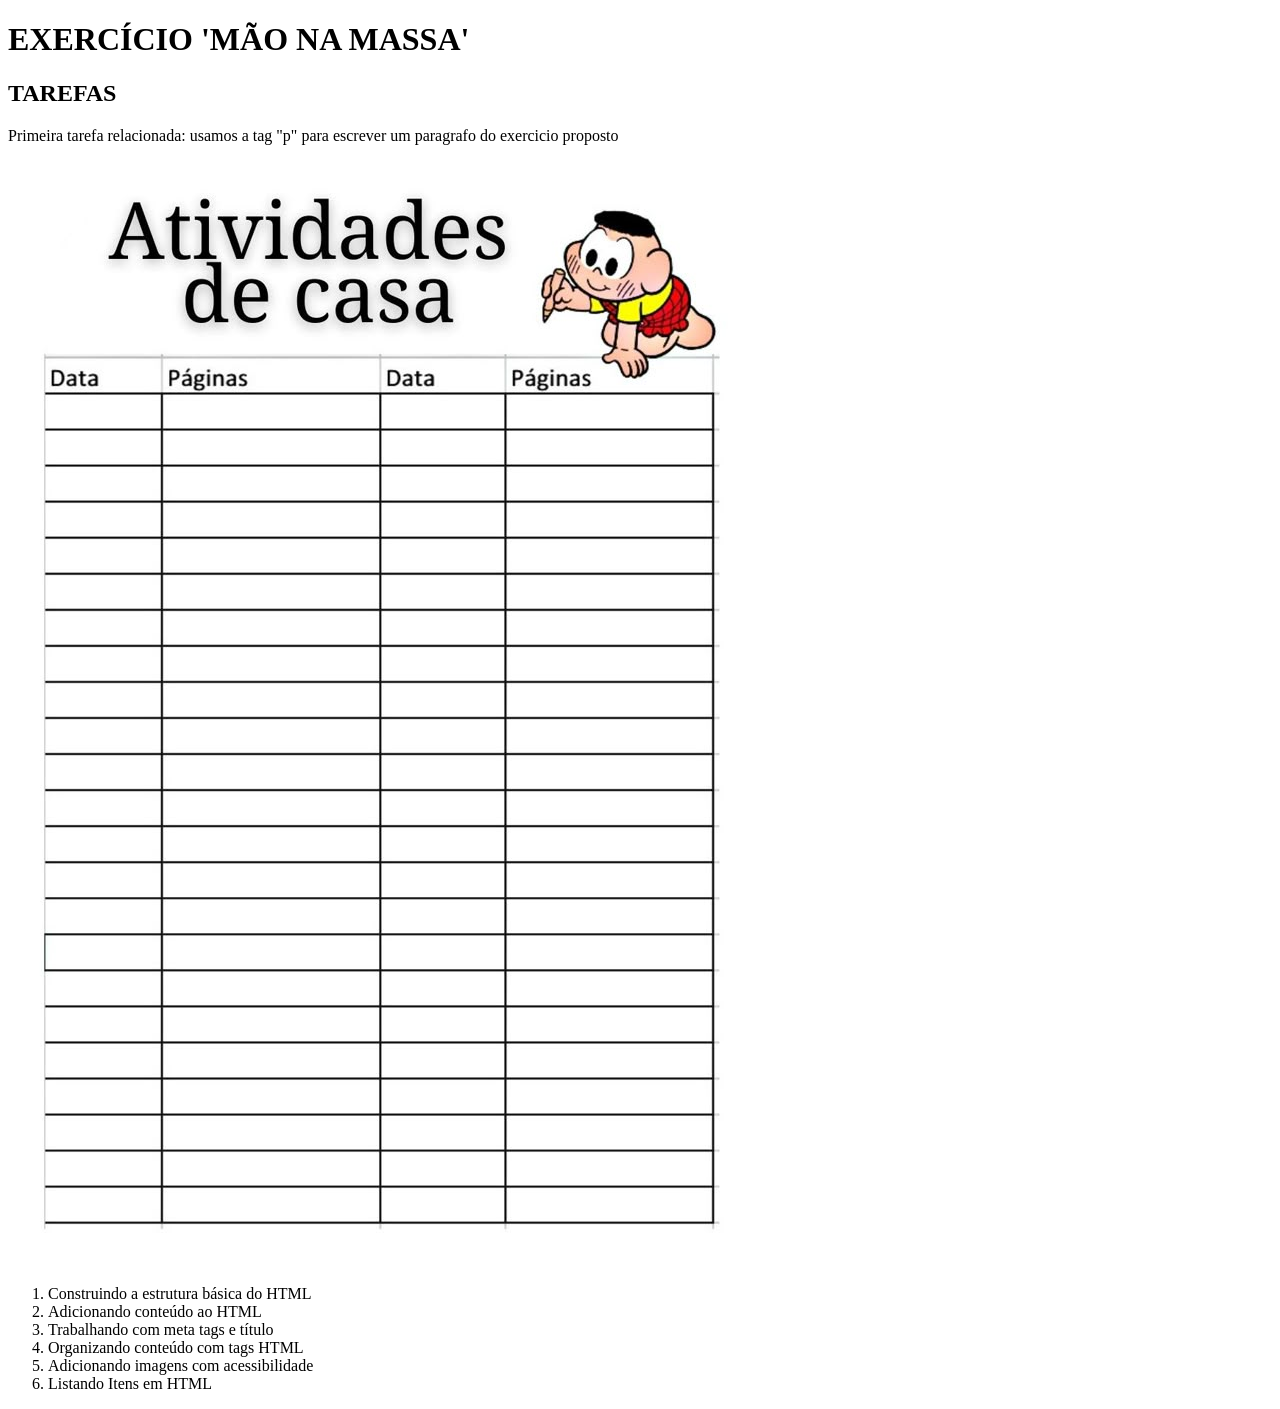
==== html-basico/index.html @ 6dd1fa2b "refactor: organizacao dos projetos" ====
<!DOCTYPE html>
<html lang="en">
  <head>
    <meta charset="UTF-8" />
    <meta name="viewport" content="width=device-width, initial-scale=1.0" />
    <title>Mao na massa</title>
  </head>
  <body>
    <h1>EXERCÍCIO 'MÃO NA MASSA'</h1>
    <h2>TAREFAS</h2>
    <p>
      Primeira tarefa relacionada: usamos a tag "p" para escrever um paragrafo
      do exercicio proposto
    </p>
    <img
      src="img/atividades.jpg"
      alt="caderno de tarefas"
    />
    <ol>
      <li>Construindo a estrutura básica do HTML</li>
      <li>Adicionando conteúdo ao HTML</li>
      <li>Trabalhando com meta tags e título</li>
      <li>Organizando conteúdo com tags HTML</li>
      <li>Adicionando imagens com acessibilidade</li>
      <li>Listando Itens em HTML</li>
    </ol>
  </body>
</html>
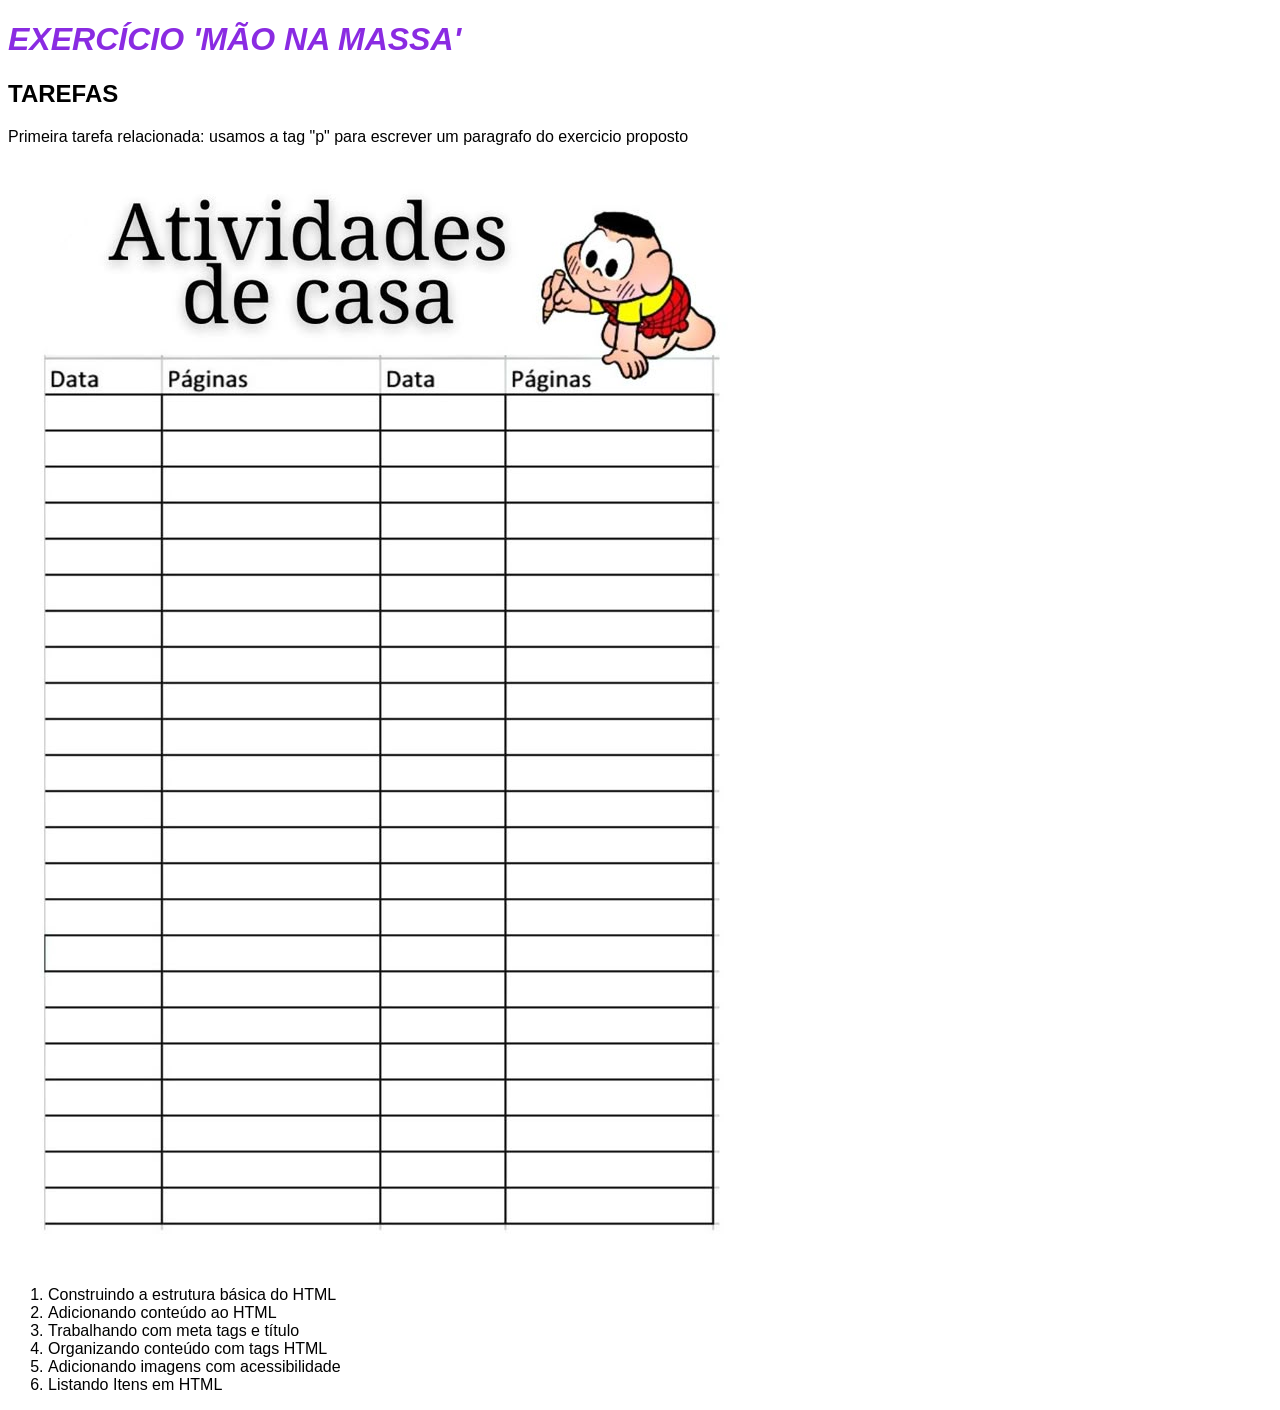
==== commit 4b8cffab: "lab02" ====
--- a/html-basico/index.html
+++ b/html-basico/index.html
@@ -4,6 +4,7 @@
     <meta charset="UTF-8" />
     <meta name="viewport" content="width=device-width, initial-scale=1.0" />
     <title>Mao na massa</title>
+    <link rel="stylesheet" href="css/style.css">
   </head>
   <body>
     <h1>EXERCÍCIO 'MÃO NA MASSA'</h1>
--- a/html-basico/css/style.css
+++ b/html-basico/css/style.css
@@ -0,0 +1,9 @@
+body {
+    font-family:Verdana, Geneva, Tahoma, sans-serif; 
+}
+
+h1 {
+    color: blueviolet;
+    font-style: italic;
+    
+}
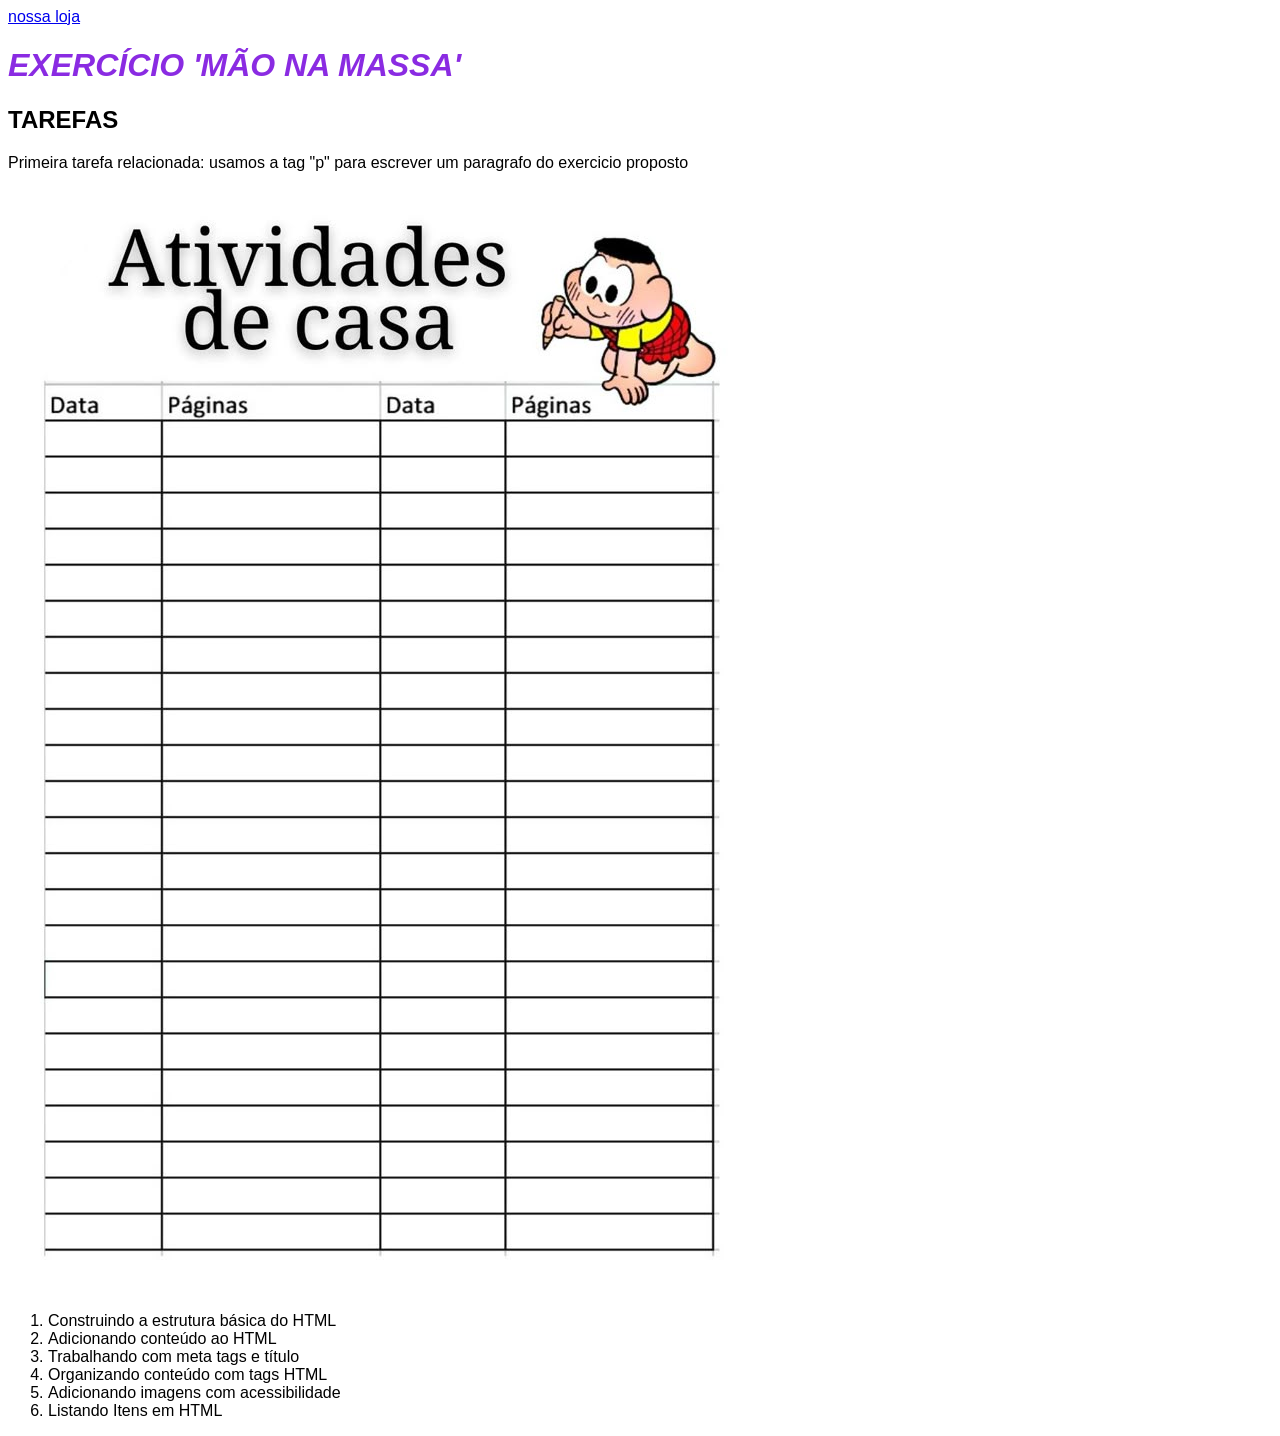
==== commit 5aab018f: "lab03" ====
--- a/html-basico/index.html
+++ b/html-basico/index.html
@@ -7,6 +7,7 @@
     <link rel="stylesheet" href="css/style.css">
   </head>
   <body>
+    <a href="../html-basico/about-us.html">nossa loja</a>
     <h1>EXERCÍCIO 'MÃO NA MASSA'</h1>
     <h2>TAREFAS</h2>
     <p>
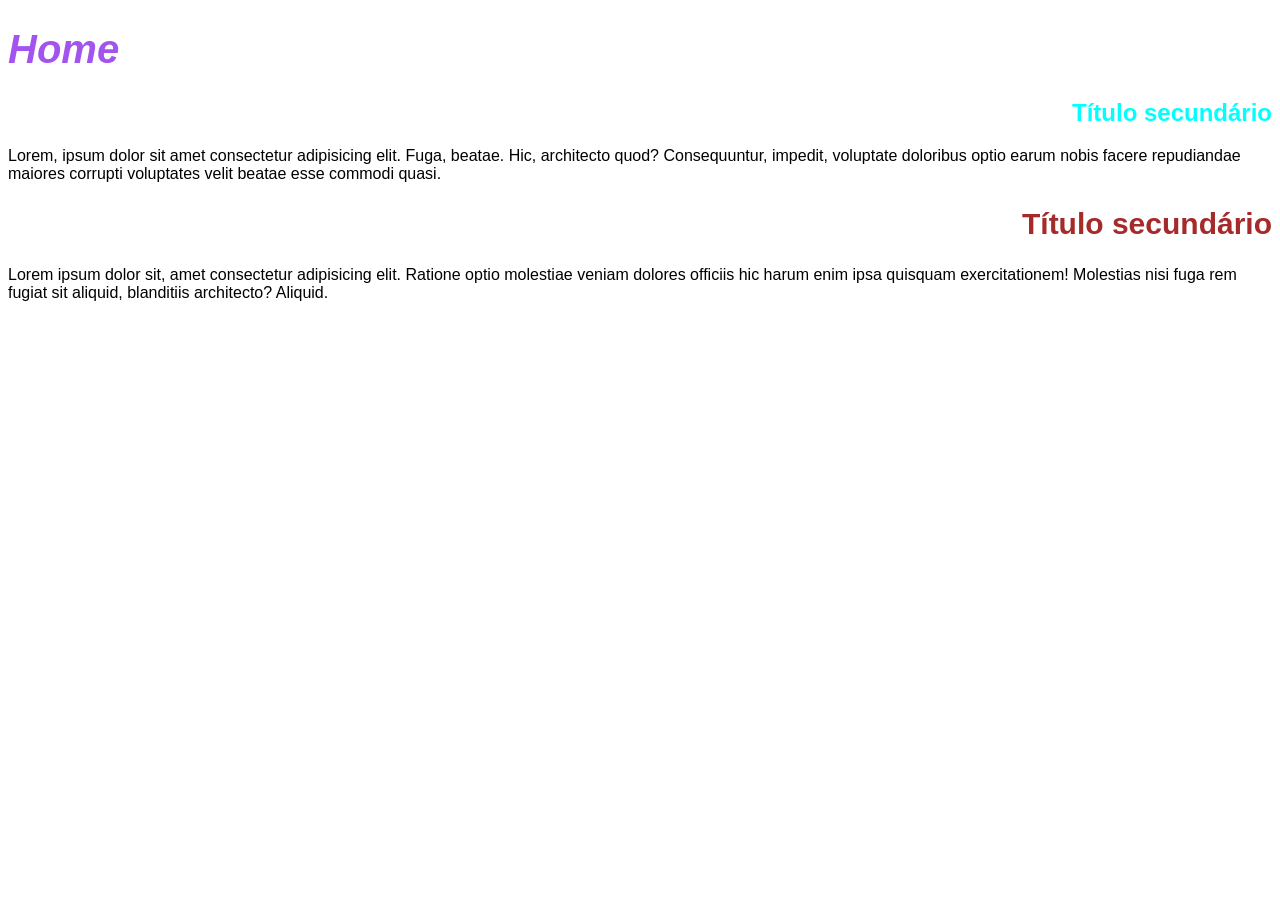
==== commit 5ebf1fa9: "sample: estilizacao com classes" ====
--- a/html-basico/index.html
+++ b/html-basico/index.html
@@ -1,30 +1,26 @@
-<!DOCTYPE html>
+<!doctype html>
 <html lang="en">
   <head>
     <meta charset="UTF-8" />
     <meta name="viewport" content="width=device-width, initial-scale=1.0" />
-    <title>Mao na massa</title>
-    <link rel="stylesheet" href="css/style.css">
+    <title>Home</title>
+    <link rel="stylesheet" href="css/style.css"/>
   </head>
   <body>
-    <a href="../html-basico/about-us.html">nossa loja</a>
-    <h1>EXERCÍCIO 'MÃO NA MASSA'</h1>
-    <h2>TAREFAS</h2>
-    <p>
-      Primeira tarefa relacionada: usamos a tag "p" para escrever um paragrafo
-      do exercicio proposto
-    </p>
-    <img
-      src="img/atividades.jpg"
-      alt="caderno de tarefas"
-    />
-    <ol>
-      <li>Construindo a estrutura básica do HTML</li>
-      <li>Adicionando conteúdo ao HTML</li>
-      <li>Trabalhando com meta tags e título</li>
-      <li>Organizando conteúdo com tags HTML</li>
-      <li>Adicionando imagens com acessibilidade</li>
-      <li>Listando Itens em HTML</li>
-    </ol>
+    <h1 class="titulo-principal font-titulo">Home</h1>
+    <h2 class="primeiro-titulo-secundario titulo-secundario">Título secundário</h2>
+    <section>
+      Lorem, ipsum dolor sit amet consectetur adipisicing elit. Fuga, beatae.
+      Hic, architecto quod? Consequuntur, impedit, voluptate doloribus optio
+      earum nobis facere repudiandae maiores corrupti voluptates velit beatae
+      esse commodi quasi.
+    </section>
+    <h2 class="segundo-titulo-secundario titulo-secundario">Título secundário</h2>
+    <section>
+      Lorem ipsum dolor sit, amet consectetur adipisicing elit. Ratione optio
+      molestiae veniam dolores officiis hic harum enim ipsa quisquam
+      exercitationem! Molestias nisi fuga rem fugiat sit aliquid, blanditiis
+      architecto? Aliquid.
+    </section>
   </body>
-</html>
+</html>
--- a/html-basico/css/style.css
+++ b/html-basico/css/style.css
@@ -2,8 +2,29 @@
     font-family:Verdana, Geneva, Tahoma, sans-serif; 
 }
 
-h1 {
-    color: blueviolet;
+.titulo-secundario {
+    text-align: right;
+}
+
+.primeiro-titulo-secundario {
+    color: aqua;
+}
+
+.segundo-titulo-secundario {
+    color: brown;
+    font:italic;
+    font-size: 30px;
+
+}
+
+.font-titulos {
+    font-family: Impact, Haettenschweiler, 'Arial Narrow Bold', sans-serif;
+    font-weight: bolder;
+}
+
+.titulo-principal {
+    color: rgb(163, 83, 238);
     font-style: italic;
+    font-size: 40px;
     
 }
